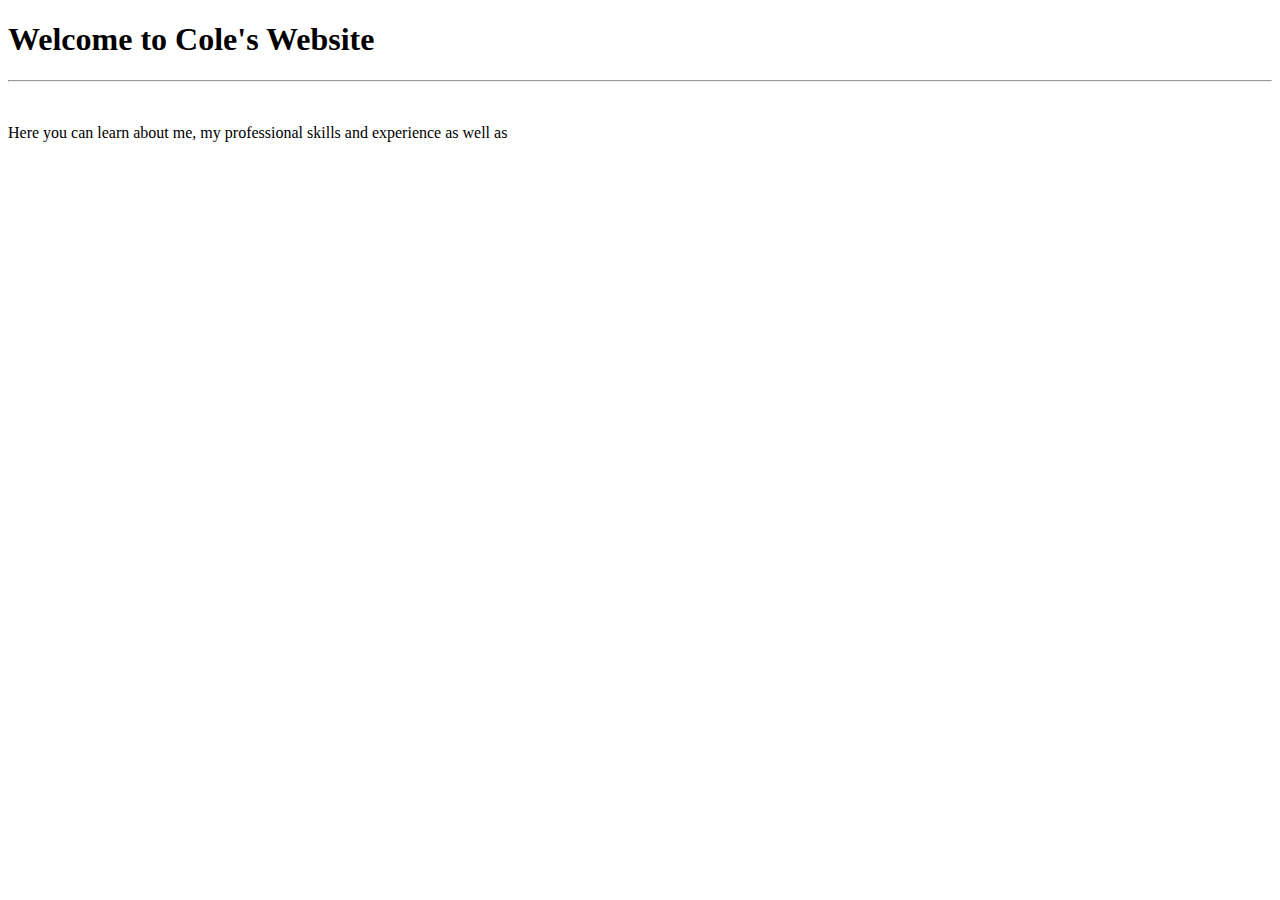
==== Professional Website/index.html @ 823afcae "Professional Website v0.1" ====
<!DOCTYPE html>
<html lang = "en-US">
    <head>

    </head>

    <body>
        <h1>Welcome to Cole's Website</h1>
        <hr>
        <br>
        <p title = "Landing Paragraph">Here you can learn about me, my professional skills and experience as well as </p>
    </body>
</html>

<!--
    Website Landing Page About Me:
    
    Landing Page:


    Pages: 
        About Me
        Slides of ages, animations with cute pictures of me in that age range

    Professional Experience:
        Jobs
        Slides about each job
        Education
    
    Professional Skills:
        Coding
        Stuff like that

    Hobbies:
        basketball
        video games
        idk stuff

    Political Stance! (maybe):
        show off python, machine learning model and flask

    Fun animations about how tall I am?



-->
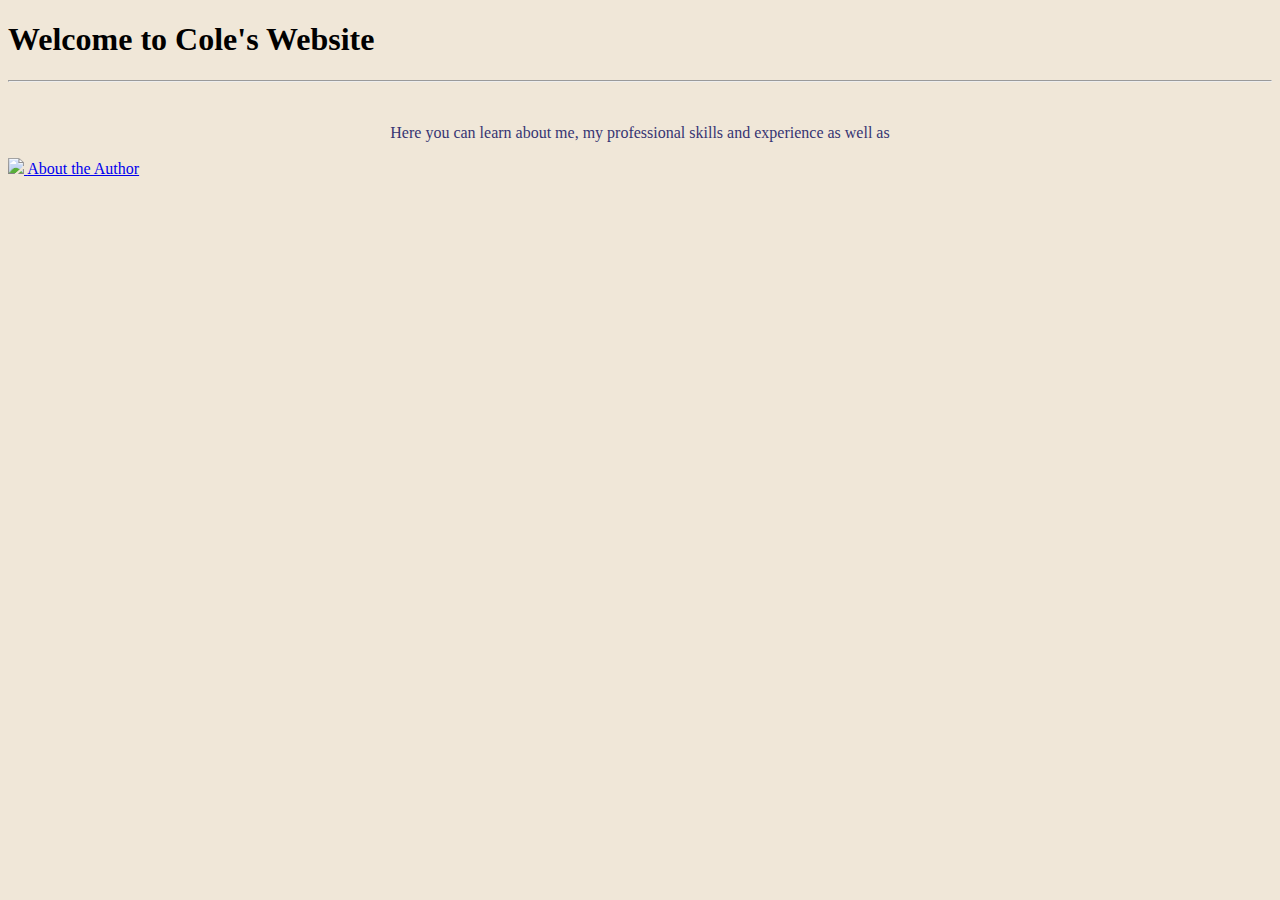
==== commit 7c45174a: "index.html v1.01" ====
--- a/Professional Website/index.html
+++ b/Professional Website/index.html
@@ -1,46 +1,25 @@
 <!DOCTYPE html>
 <html lang = "en-US">
     <head>
-
+        <link rel = "stylesheet" href = "styles.css">
     </head>
 
     <body>
         <h1>Welcome to Cole's Website</h1>
         <hr>
         <br>
-        <p title = "Landing Paragraph">Here you can learn about me, my professional skills and experience as well as </p>
+        <p title = "Landing Paragraph">
+            Here you can learn about me, my professional skills and experience as well as 
+        </p>
+        <a href ="index.html">
+            <img src = "ProfessionalLogo.pdf">
+            
+        </a>
+
+        <a href = "bio.html">
+            About the Author
+        </a>
     </body>
 </html>
 
-<!--
-    Website Landing Page About Me:
-    
-    Landing Page:
 
-
-    Pages: 
-        About Me
-        Slides of ages, animations with cute pictures of me in that age range
-
-    Professional Experience:
-        Jobs
-        Slides about each job
-        Education
-    
-    Professional Skills:
-        Coding
-        Stuff like that
-
-    Hobbies:
-        basketball
-        video games
-        idk stuff
-
-    Political Stance! (maybe):
-        show off python, machine learning model and flask
-
-    Fun animations about how tall I am?
-
-
-
--->
--- a/Professional Website/styles.css
+++ b/Professional Website/styles.css
@@ -0,0 +1,8 @@
+body {
+    background-color: #F0E7D8;
+}
+
+p {
+    color: #363573;
+    text-align: center;
+}
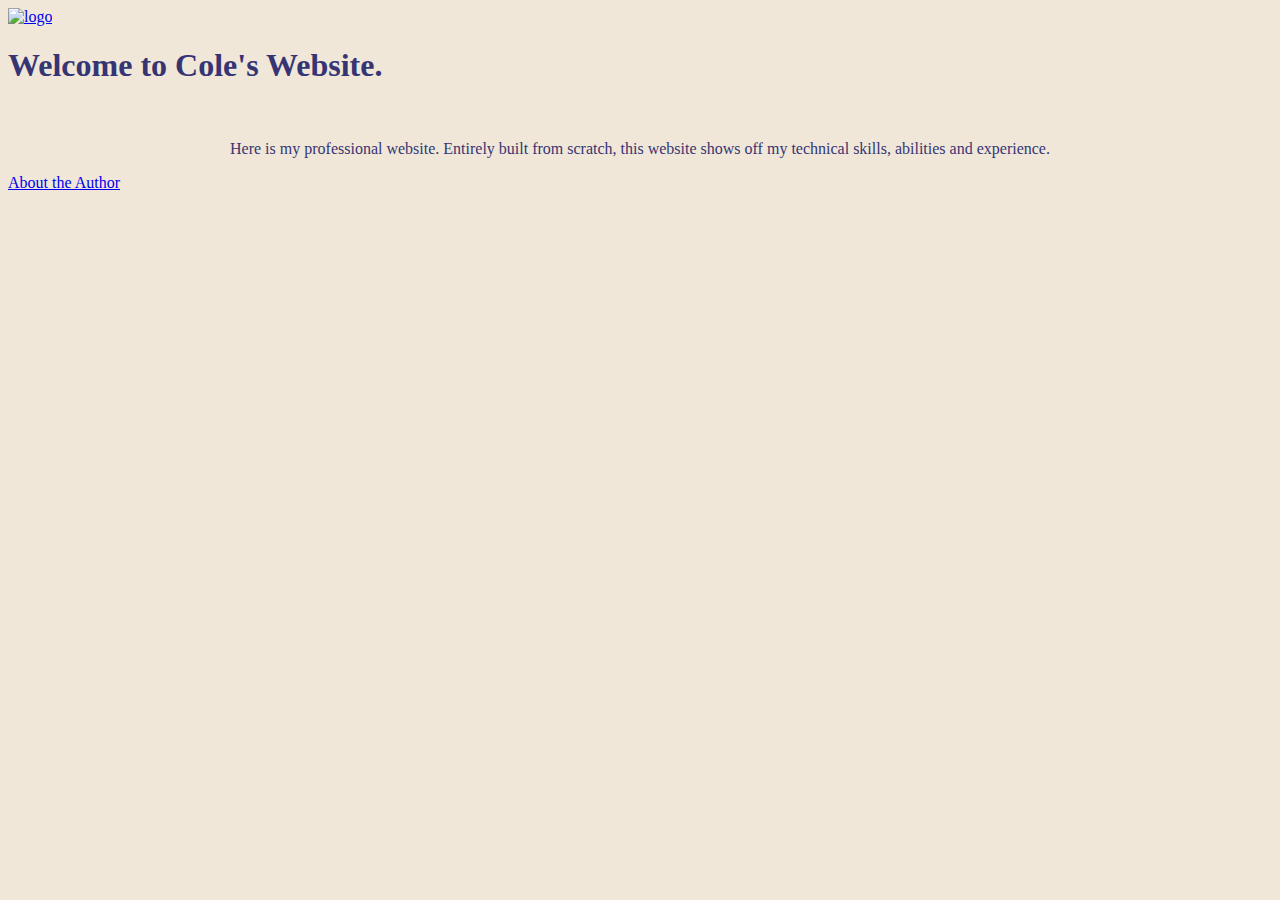
==== commit fed41719: "index.html v1.03" ====
--- a/Professional Website/index.html
+++ b/Professional Website/index.html
@@ -1,24 +1,33 @@
 <!DOCTYPE html>
 <html lang = "en-US">
     <head>
+        <title>Cole's Portfolio</title>
         <link rel = "stylesheet" href = "styles.css">
     </head>
 
     <body>
-        <h1>Welcome to Cole's Website</h1>
-        <hr>
+        <a href ="index.html">
+            <!--
+                I can't figure out how to get rid of the border for the below image. 
+                Too Much white space above and below iamge
+                width = 200 i think scales with width% in css .center
+            -->
+            <img src = "ProfessionalLogo.pdf" alt = "logo" width = "200" height="200" class = "center">
+        </a>
+        <h1>
+            Welcome to Cole's Website.
+        </h1>
         <br>
         <p title = "Landing Paragraph">
-            Here you can learn about me, my professional skills and experience as well as 
+            Here is my professional website. Entirely built from scratch, 
+            this website shows off my technical skills, abilities and experience.
         </p>
-        <a href ="index.html">
-            <img src = "ProfessionalLogo.pdf">
-            
-        </a>
+        
 
         <a href = "bio.html">
             About the Author
         </a>
+
     </body>
 </html>
 
--- a/Professional Website/styles.css
+++ b/Professional Website/styles.css
@@ -1,5 +1,9 @@
 body {
     background-color: #F0E7D8;
+}
+
+h1 {
+    color: #363573;
 }
 
 p {
